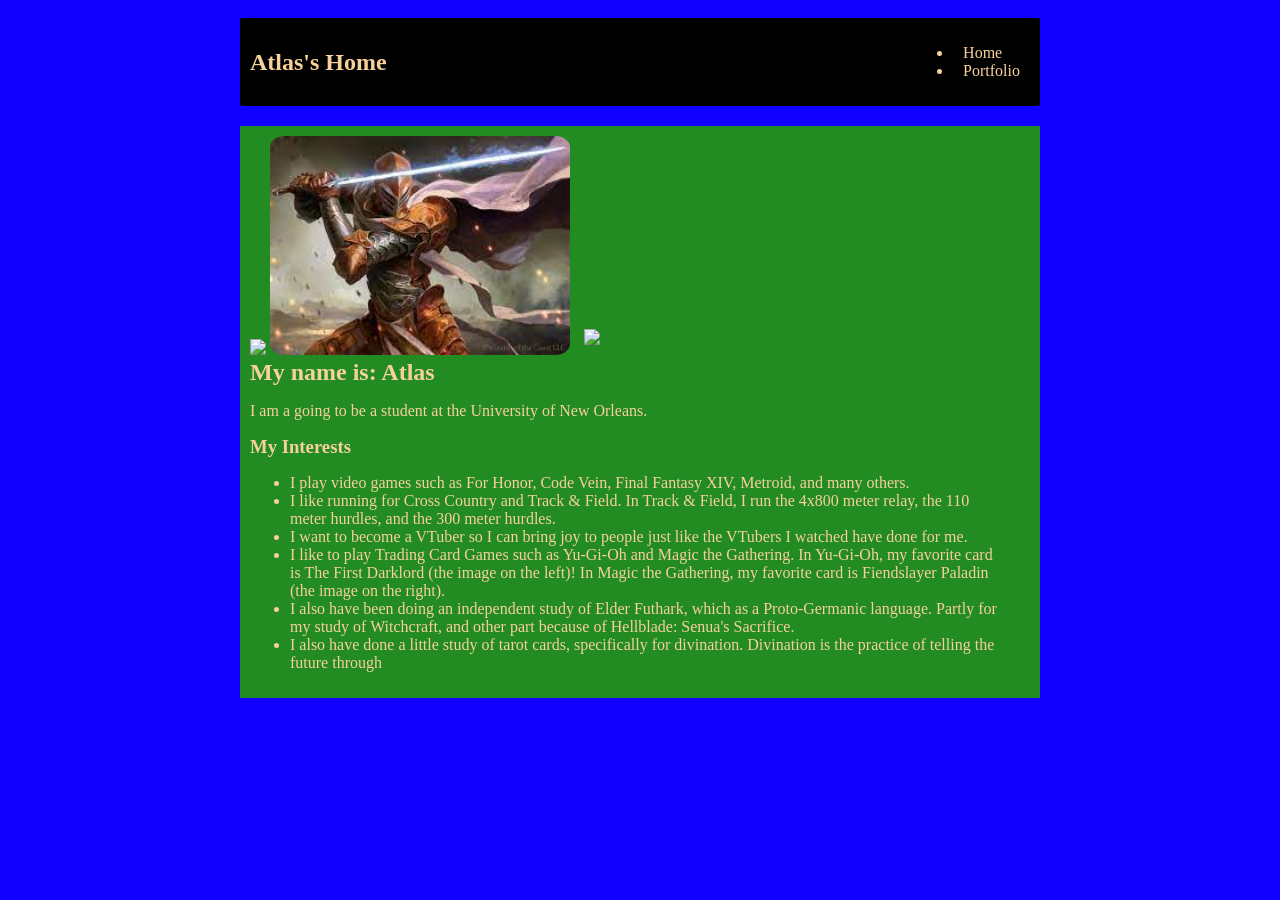
==== index.html @ a01c9bf7 "Updating index.html, portfolio.html, and style.css to properly display on phones." ====
<!DOCTYPE HTML>
<html>
    <head>
        <meta charset="utf-8">
        <meta name="viewport" content="width=device-width, initial-scale=1.0">
        <title> Atlas's Home </title>
        <link rel="stylesheet" href="style.css">
    </head>

    <body>
        <!-- All Content Goes Here -->
        <div id="all-contents"> 
           
            <nav>
                <h1> Atlas's Home </h1>
                <ul id="nav-ul"> 
                    <li> 
                        <a href="index.html" class="nav-li"> Home </a>
                    </li>
                    <li> 
                        <a href="portfolio.html" class="nav-li"> Portfolio </a>
                    </li>
                </ul>
            </nav>

            <main>
                <!-- Sidebar Section-->
                <div class="sidebar">
                    <img class="sidebar-img" 
                    src="https://images-wixmp-ed30a86b8c4ca887773594c2.wixmp.com/f/fffbb7f5-78d1-47b5-a59d-19225f518420/df3ksgu-80a72fe8-e680-430c-96cb-08e592ed66fc.png/v1/fill/w_1000,h_800/the_first_darklord___yugioh_master_duel_by_matteste_df3ksgu-pre.png?token=eyJ0eXAiOiJKV1QiLCJhbGciOiJIUzI1NiJ9.[base64].6OzobLht4TSSAODOFWx6kPQBlJtYHqy8PeB81NBWo6o">
                    <img class="sidebar-img" 
                    src="[data-uri]">
                    <img class="sidebar" 
                    src = "https://images.squarespace-cdn.com/content/v1/5134f799e4b060819b14a3f4/1552418887228-B9TY3HU12QEOWUJ4D7OJ/elder+futhark+runes+table.png">
                    <div> 
                        <h2> My name is: Atlas </h2>
                        <p> I am a going to be a student at the University of New Orleans. </p>
                        <div> 
                            <!-- Interests Section-->
                            <h3> My Interests</h3>
                            <ul id="Interests">
                                <li> I play video games such as For Honor, Code Vein, Final Fantasy XIV, Metroid, and many others. </li>
                                <li> I like running for Cross Country and Track & Field. In Track & Field, I run the 4x800 meter relay, the 110 meter hurdles, and the 300 meter hurdles.</li>
                                <li> I want to become a VTuber so I can bring joy to people just like the VTubers I watched have done for me. </li>
                                <li> I like to play Trading Card Games such as Yu-Gi-Oh and Magic the Gathering. In Yu-Gi-Oh, my favorite card is The First Darklord (the image on the left)! In Magic the Gathering, my favorite card is Fiendslayer Paladin (the image on the right). </li>
                                <li> I also have been doing an independent study of Elder Futhark, which as a Proto-Germanic language. Partly for my study of Witchcraft, and other part because of Hellblade: Senua's Sacrifice.</li>
                                <li> I also have done a little study of tarot cards, specifically for divination. Divination is the practice of telling the future through </li>
                            </ul>
                        </div>
                     </div>
                </div>
                <!-- Content Section-->
                <div>

                </div>

            </main>
        </div>

    </body>
</html>
---- style.css ----
body {
    background: rgb(17, 0, 255);
    color: rgb(247, 209, 153);
    padding: 10px;
    font-family: 'Times New Roman', Times, serif;
}
#all-contents {
  max-width: 800px;
    margin: auto;
    margin-bottom: 20px;
}

/* navigation menu */
nav {
    background: black;
   margin: 0 auto;
    display: flex;
    padding: 10px;
    border-radius: 1%;
    margin-bottom: 20px;
}
h1 {
    display: flex;
    align-items: center;
    color: rgb(247, 209, 153);
    flex: 1;
    margin: 0;
}
#nav-ul {
    list-style-image: none;
}
.nav-li {
    display: inline-block;
    padding: 0 10px;
}
a {
    text-decoration: none;
    color: rgb(247, 209, 153);
}

/* main container area beneath menu */
main {
    background: rgb(34, 139, 34);
    display: flex;
}
.sidebar {
    margin-right: 25px;
    padding: 10px;
}
.sidebar-img {
    width: 100%;
    max-width: 300px;
    height: auto;
    border-radius: 5%;
}
.content {
    flex: 1;
    padding: 15px;
}

/* portfolio styles */
#interests {
    border: 4px silver ridge;
    padding: 8px;
}
h2, h3 {
    margin: 0px;
}
/* portfolio styles */
.content h1 {
    color: black;
}

#portfolio {
    list-style-type: none;
    padding-left: 0;
}

#portfolio li {
    background: #fff;
    padding: 10px;
    border-radius: 10px;
    margin-bottom: 10px;
}

#portfolio li:hover {
    background: #eee;
}

#portfolio a {
    text-decoration: none;
    color: #454545;
}
/* responsive web design */
@media screen and (max-width: 768px) {
    main {
      display: flex;
      flex-direction: column;
    }

    #all-contents {
        margin: 0;
    }

    .sidebar {
        margin-right: 0;
        display: flex;
        flex-direction: column;
        align-items: center;
    }

    .sidebar-img {
        width: 100%;
        max-width: 250px;
    }

    .content {
        padding: 10px;
    }

    h1 { font-size: 1.8rem; }
    h2 { font-size: 1.5rem; }
    h3 { font-size: 1.3rem; }

    p, li, a {
        font-size: 1rem;
    }
}
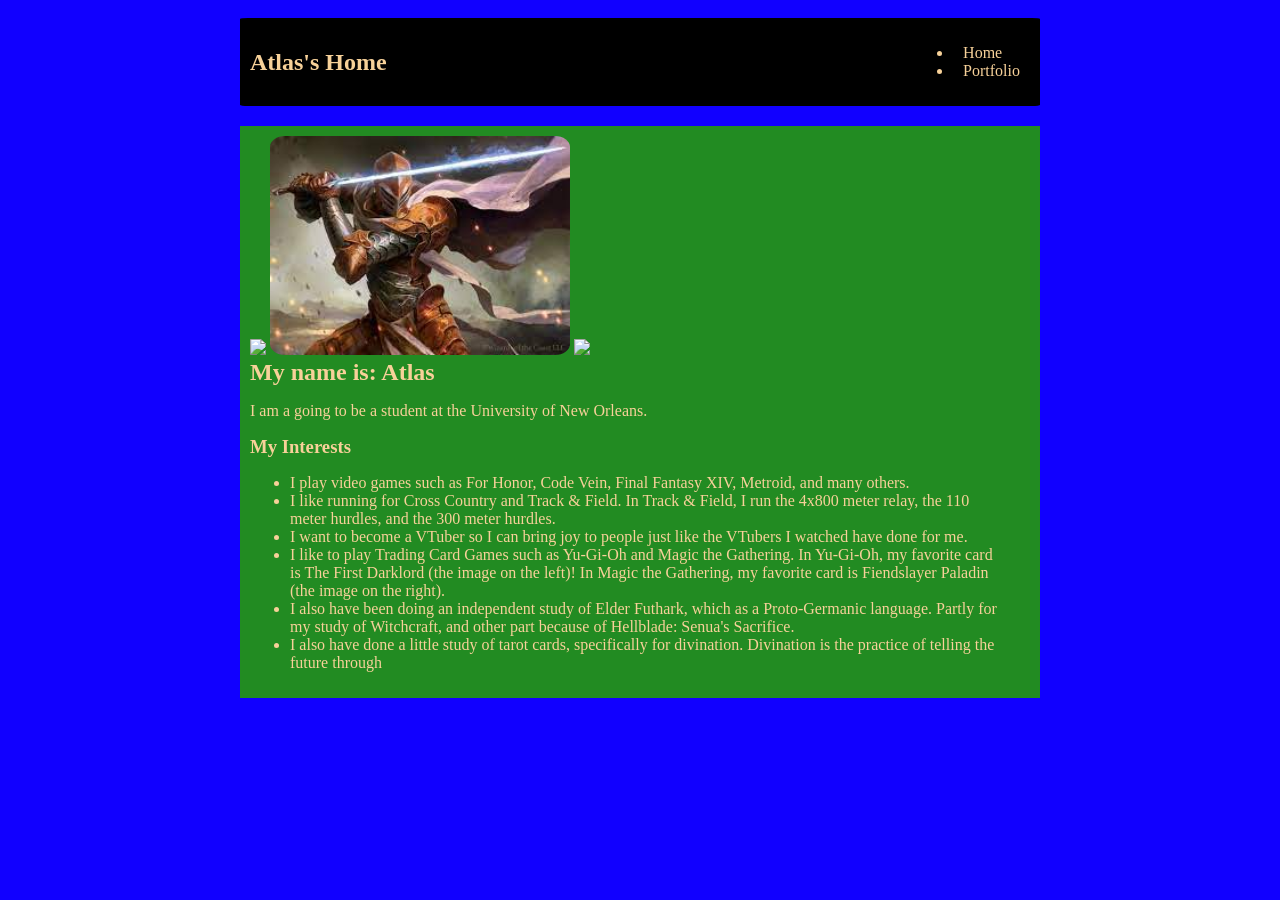
==== commit 0cce00db: "Updating index.html to properly display on phones." ====
--- a/index.html
+++ b/index.html
@@ -30,7 +30,7 @@
                     src="https://images-wixmp-ed30a86b8c4ca887773594c2.wixmp.com/f/fffbb7f5-78d1-47b5-a59d-19225f518420/df3ksgu-80a72fe8-e680-430c-96cb-08e592ed66fc.png/v1/fill/w_1000,h_800/the_first_darklord___yugioh_master_duel_by_matteste_df3ksgu-pre.png?token=eyJ0eXAiOiJKV1QiLCJhbGciOiJIUzI1NiJ9.[base64].6OzobLht4TSSAODOFWx6kPQBlJtYHqy8PeB81NBWo6o">
                     <img class="sidebar-img" 
                     src="[data-uri]">
-                    <img class="sidebar" 
+                    <img class="sidebarimg" 
                     src = "https://images.squarespace-cdn.com/content/v1/5134f799e4b060819b14a3f4/1552418887228-B9TY3HU12QEOWUJ4D7OJ/elder+futhark+runes+table.png">
                     <div> 
                         <h2> My name is: Atlas </h2>
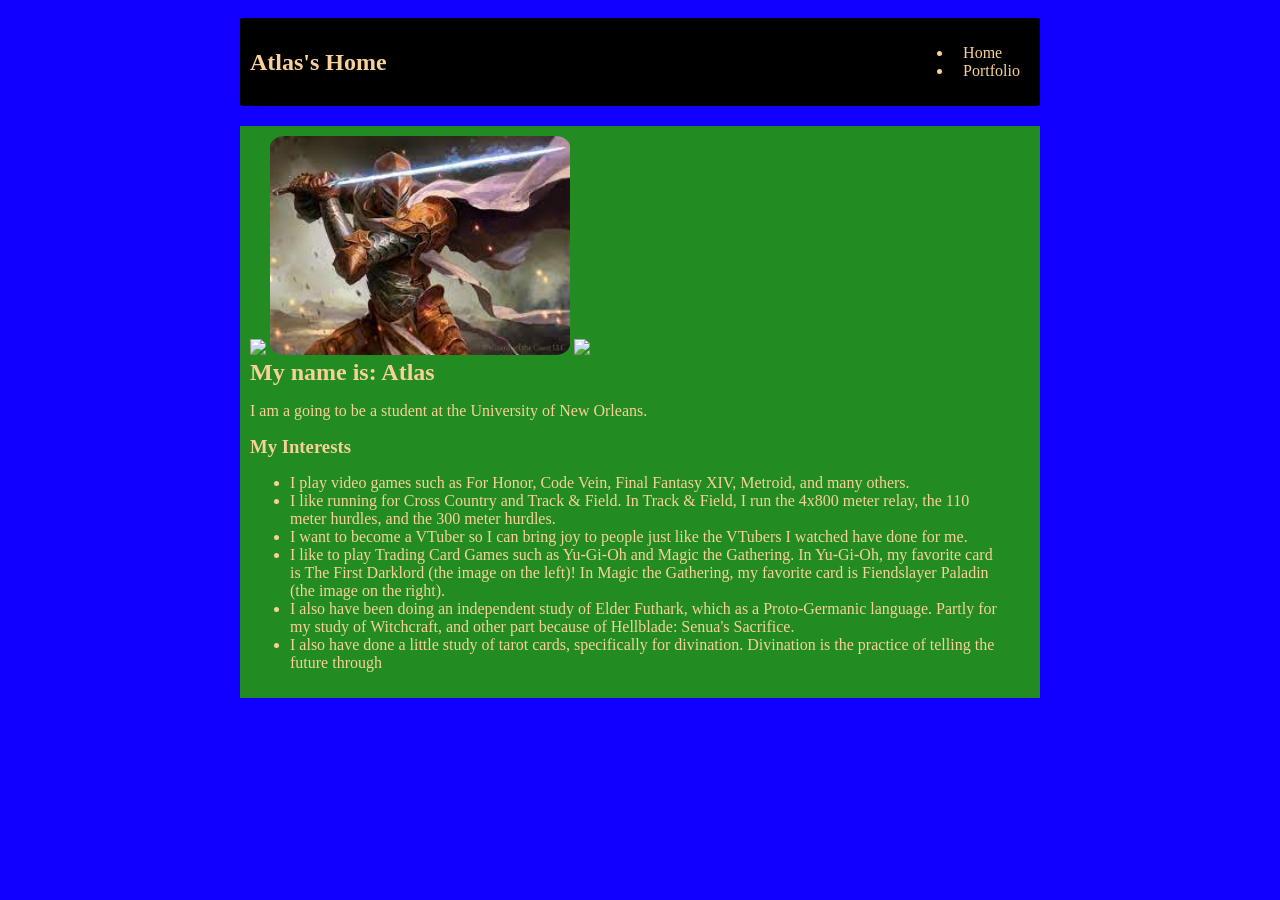
==== commit 3c548c2e: "Updating index.html to properly display on phones." ====
--- a/index.html
+++ b/index.html
@@ -30,7 +30,7 @@
                     src="https://images-wixmp-ed30a86b8c4ca887773594c2.wixmp.com/f/fffbb7f5-78d1-47b5-a59d-19225f518420/df3ksgu-80a72fe8-e680-430c-96cb-08e592ed66fc.png/v1/fill/w_1000,h_800/the_first_darklord___yugioh_master_duel_by_matteste_df3ksgu-pre.png?token=eyJ0eXAiOiJKV1QiLCJhbGciOiJIUzI1NiJ9.[base64].6OzobLht4TSSAODOFWx6kPQBlJtYHqy8PeB81NBWo6o">
                     <img class="sidebar-img" 
                     src="[data-uri]">
-                    <img class="sidebarimg" 
+                    <img class="sidebar-img" 
                     src = "https://images.squarespace-cdn.com/content/v1/5134f799e4b060819b14a3f4/1552418887228-B9TY3HU12QEOWUJ4D7OJ/elder+futhark+runes+table.png">
                     <div> 
                         <h2> My name is: Atlas </h2>
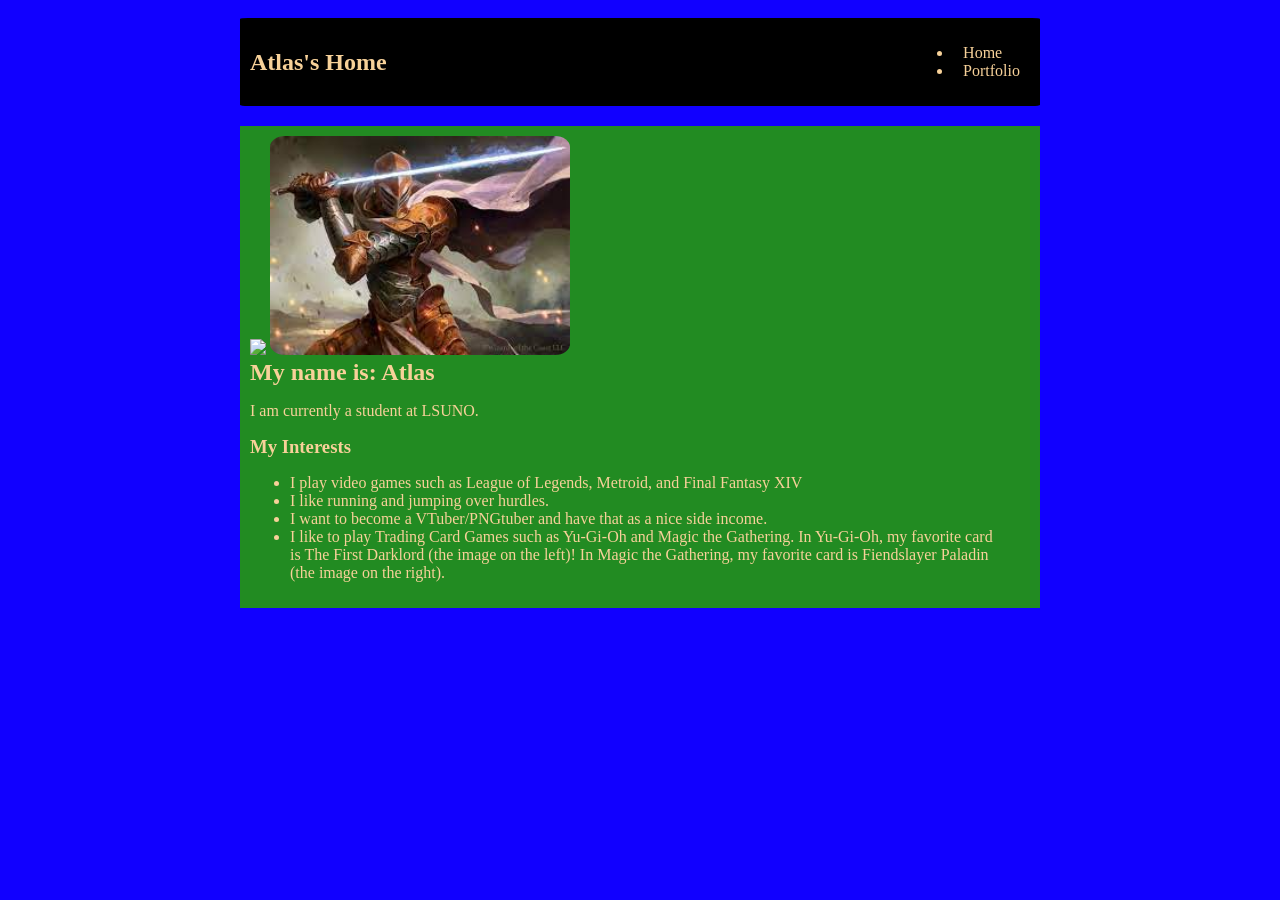
==== commit 6952e36b: "Edited index.html to more accurately portray my current standing in life." ====
--- a/index.html
+++ b/index.html
@@ -30,21 +30,17 @@
                     src="https://images-wixmp-ed30a86b8c4ca887773594c2.wixmp.com/f/fffbb7f5-78d1-47b5-a59d-19225f518420/df3ksgu-80a72fe8-e680-430c-96cb-08e592ed66fc.png/v1/fill/w_1000,h_800/the_first_darklord___yugioh_master_duel_by_matteste_df3ksgu-pre.png?token=eyJ0eXAiOiJKV1QiLCJhbGciOiJIUzI1NiJ9.[base64].6OzobLht4TSSAODOFWx6kPQBlJtYHqy8PeB81NBWo6o">
                     <img class="sidebar-img" 
                     src="[data-uri]">
-                    <img class="sidebar-img" 
-                    src = "https://images.squarespace-cdn.com/content/v1/5134f799e4b060819b14a3f4/1552418887228-B9TY3HU12QEOWUJ4D7OJ/elder+futhark+runes+table.png">
                     <div> 
                         <h2> My name is: Atlas </h2>
-                        <p> I am a going to be a student at the University of New Orleans. </p>
+                        <p> I am currently a student at LSUNO. </p>
                         <div> 
                             <!-- Interests Section-->
                             <h3> My Interests</h3>
                             <ul id="Interests">
-                                <li> I play video games such as For Honor, Code Vein, Final Fantasy XIV, Metroid, and many others. </li>
-                                <li> I like running for Cross Country and Track & Field. In Track & Field, I run the 4x800 meter relay, the 110 meter hurdles, and the 300 meter hurdles.</li>
-                                <li> I want to become a VTuber so I can bring joy to people just like the VTubers I watched have done for me. </li>
+                                <li> I play video games such as League of Legends, Metroid, and Final Fantasy XIV </li>
+                                <li> I like running and jumping over hurdles. </li>
+                                <li> I want to become a VTuber/PNGtuber and have that as a nice side income. </li>
                                 <li> I like to play Trading Card Games such as Yu-Gi-Oh and Magic the Gathering. In Yu-Gi-Oh, my favorite card is The First Darklord (the image on the left)! In Magic the Gathering, my favorite card is Fiendslayer Paladin (the image on the right). </li>
-                                <li> I also have been doing an independent study of Elder Futhark, which as a Proto-Germanic language. Partly for my study of Witchcraft, and other part because of Hellblade: Senua's Sacrifice.</li>
-                                <li> I also have done a little study of tarot cards, specifically for divination. Divination is the practice of telling the future through </li>
                             </ul>
                         </div>
                      </div>
--- a/style.css
+++ b/style.css
@@ -93,6 +93,10 @@
 }
 /* responsive web design */
 @media screen and (max-width: 768px) {
+    * {
+        box-sizing: border-box;
+    }
+
     main {
       display: flex;
       flex-direction: column;
@@ -114,6 +118,11 @@
         max-width: 250px;
     }
 
+    img {
+        max-width: 100%;
+        height: auto;
+    }
+
     .content {
         padding: 10px;
     }
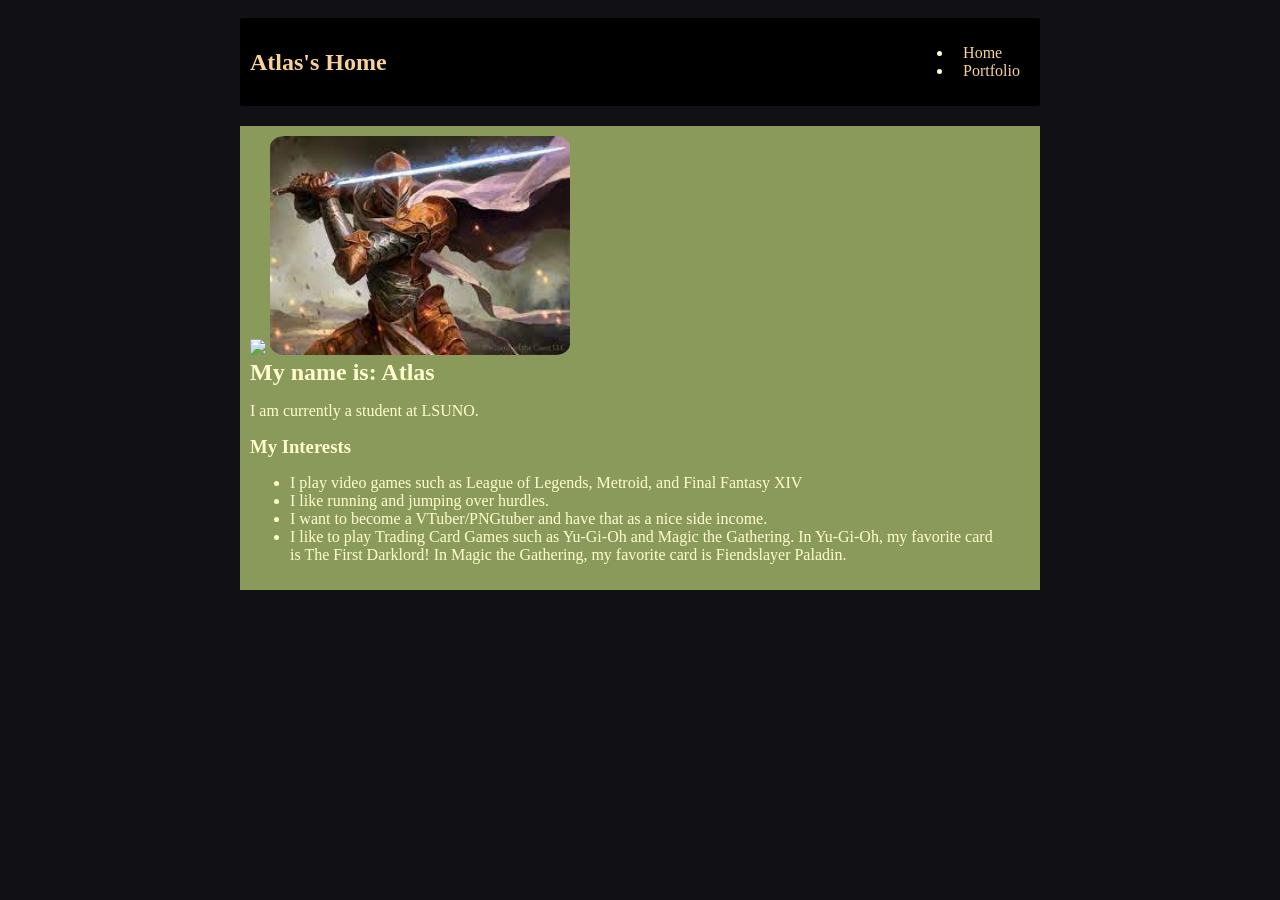
==== commit 14d56ff0: "Editing index.html and style.css to make things look better." ====
--- a/index.html
+++ b/index.html
@@ -40,7 +40,7 @@
                                 <li> I play video games such as League of Legends, Metroid, and Final Fantasy XIV </li>
                                 <li> I like running and jumping over hurdles. </li>
                                 <li> I want to become a VTuber/PNGtuber and have that as a nice side income. </li>
-                                <li> I like to play Trading Card Games such as Yu-Gi-Oh and Magic the Gathering. In Yu-Gi-Oh, my favorite card is The First Darklord (the image on the left)! In Magic the Gathering, my favorite card is Fiendslayer Paladin (the image on the right). </li>
+                                <li> I like to play Trading Card Games such as Yu-Gi-Oh and Magic the Gathering. In Yu-Gi-Oh, my favorite card is The First Darklord! In Magic the Gathering, my favorite card is Fiendslayer Paladin. </li>
                             </ul>
                         </div>
                      </div>
--- a/style.css
+++ b/style.css
@@ -1,6 +1,6 @@
 body {
-    background: rgb(17, 0, 255);
-    color: rgb(247, 209, 153);
+    background: rgb(17, 17, 21);
+    color: rgb(255, 253, 208);
     padding: 10px;
     font-family: 'Times New Roman', Times, serif;
 }
@@ -40,7 +40,7 @@
 
 /* main container area beneath menu */
 main {
-    background: rgb(34, 139, 34);
+    background: rgb(138, 154, 91);
     display: flex;
 }
 .sidebar {
